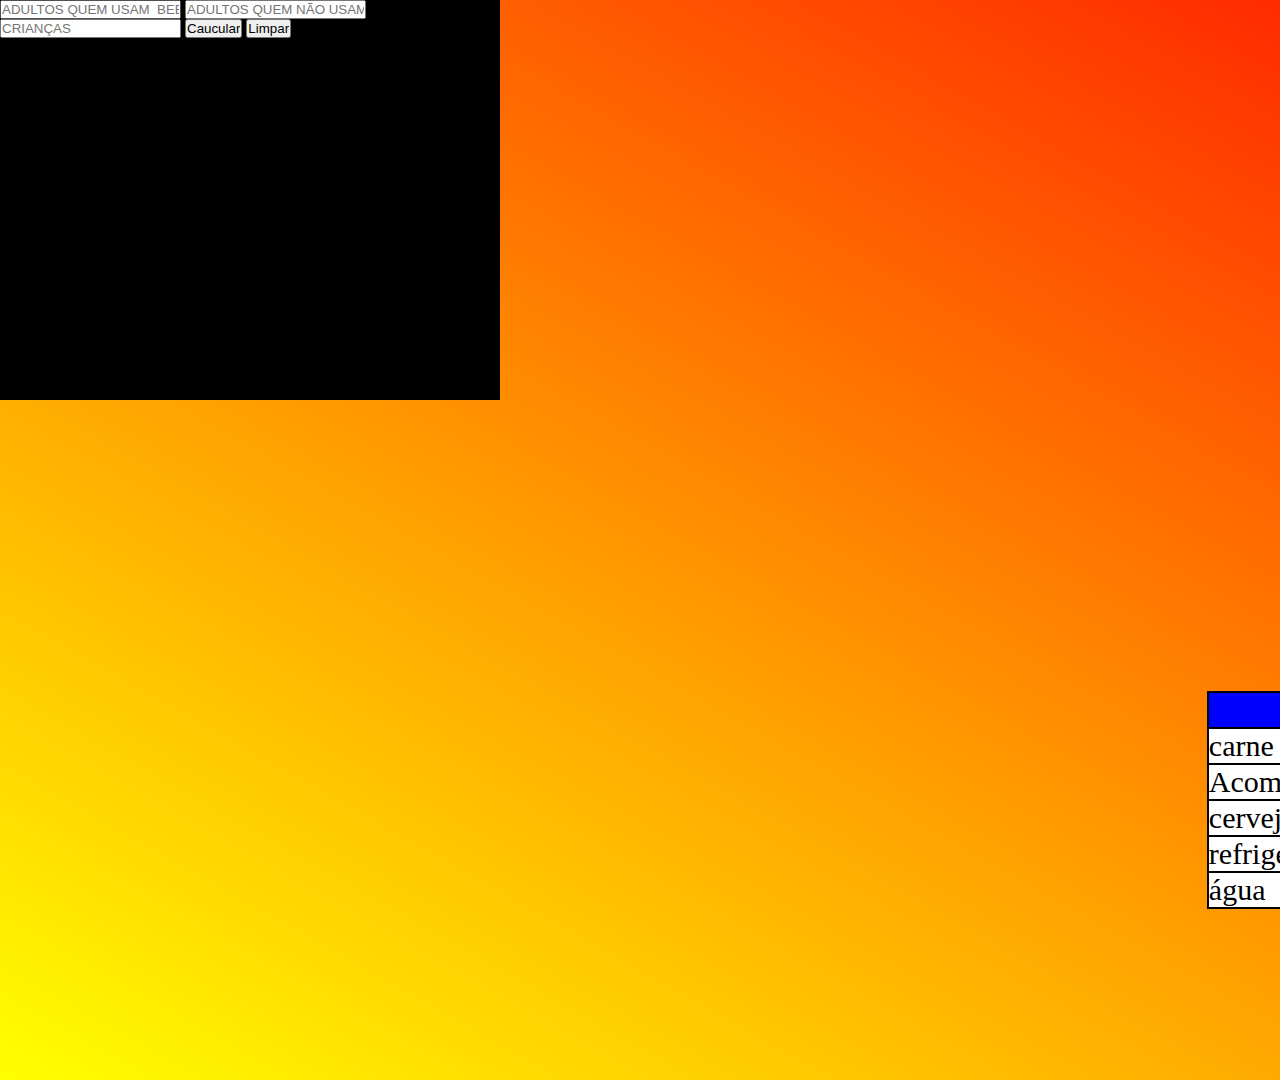
==== index.HTML @ bba61270 "Esse projeto não está finalizado porque eu inventei de fazer algmas animaçoes e esta me dando um tra" ====
<!DOCTYPE html>
<html lang="en">
<head>
    <meta charset="UTF-8">
    <meta name="viewport" content="width=, initial-scale=1.0">
    <title>Churras 😎</title>
    <link rel="stylesheet" href="style.CSS">
</head>
<body>
            <table class="tabela">
                <tr>
                    <th>ITEM</th>            
                    <th>ADULTO</th>               
                    <th>CRIANÇA</th>
           
            <tr>
                <td>carne</td>
                <td>400g</td>
                <td>200g</td>

               


            </tr>

            <tr>
                <td>Acompanhamentos</td>
                <td>200g</td>
                <td>200g</td>
            </tr>
           
            <tr>
                <td>cerveja</td>
                <td>2l</td>
                <td>--</td>
            </tr>

            <tr>
                <td>refrigerante</td>
                <td>500ml</td>
                <td>500ml</td>
            </tr>

            <tr>
                <td>água</td>
                <td>400ml</td>
                <td>400ml</td>
            </tr>            
                </table>

              
               
               <div class="card" >
                <form action="" id="resp"> 

                    <div class="container" >
                        <div row >
                            <input  type="text"   placeholder="ADULTOS QUEM USAM  BEBIDAS ALCÓOLICAS" name="" id="valor1">
    
                            <input  type="text"   placeholder="ADULTOS QUEM NÃO USAM  BEBIDAS ALCÓOLICAS" name="" id="valor2">
    
                            <input  type="text"   placeholder="CRIANÇAS" name="" id="valor3">
    
                            <input type="button" value="Caucular">
                            <input type="reset" value="Limpar">
    
                        </div>
                    </div>
    
                   </form>
                
                <span></span>
                <span></span>
                <span></span>
                <span></span>


               </div>
                



</body>
</html>
---- style.CSS ----
*{
    margin: 0;
    padding: 0;
    block-size: border-box  ;

}

html{

    width: 150%;
    height: 120%;

}

body{
    display: flex;
    justify-content: center;
    align-items: center;
    min-height: 100vh;
background-image: linear-gradient(to bottom left, red, yellow);


}


th , td{

 border: 2px solid black;
border-collapse: collapse;
    font-size: 30px;
    position: relative;
    background-color: white;
   
   
}

th{
    background-color: blue;


}
.tabela{
    position: relative;
    border: 2px solid black;
    border-collapse: collapse;
    height: 100px;
    left: 500px;
    top: 350px;
}

table{
    position: relative;
    top: 400px;

}

#resp{
    position: relative;
   
    height: 300px;
    width: 400px;
}

h1{
    text-align: center;


}

.card{
        position: relative;
        background-color: black;
        height: 400px;
        width: 500px;
}

.card:first-of-type{
    position: absolute;
    top: 0;
    left: 0;
background: linear-gradient(to right, trasparent,rgb(240, 232, 240), rgb(48, 5, 58));


}
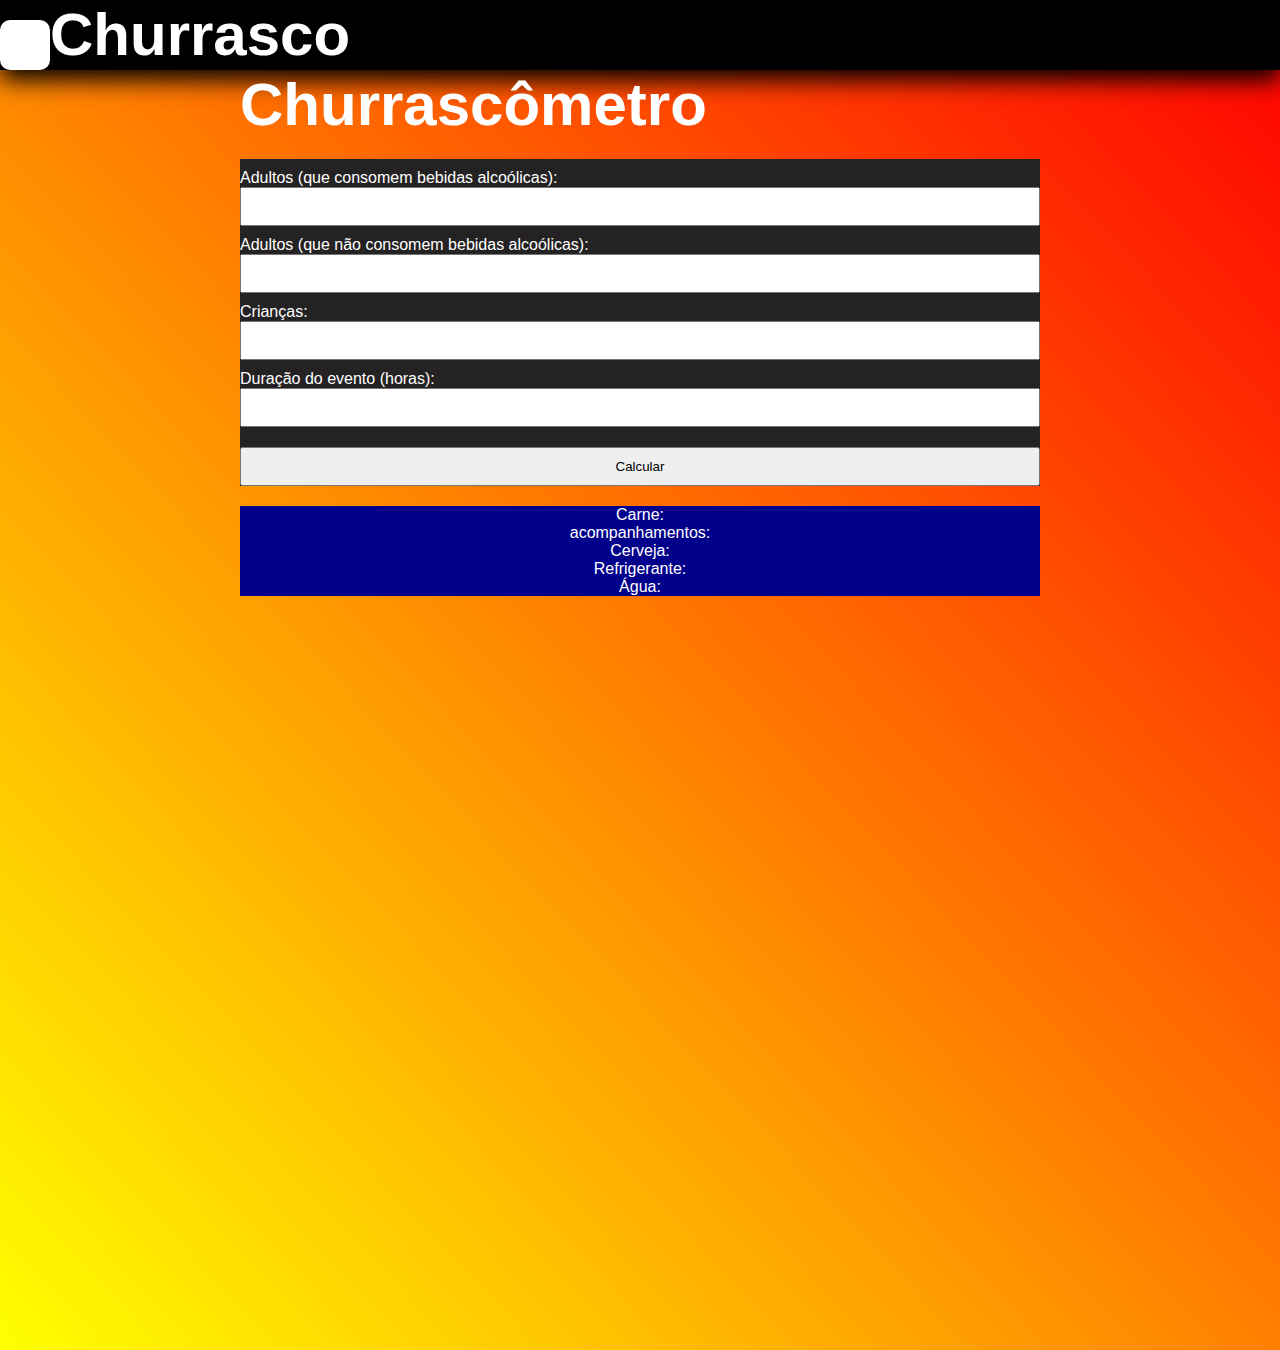
==== commit 15f9552e: "Esse churrascometro ele calcula mais ou menos quatos quilos e litros você pode gastar em um churrasc" ====
--- a/index.HTML
+++ b/index.HTML
@@ -6,79 +6,43 @@
     <title>Churras 😎</title>
     <link rel="stylesheet" href="style.CSS">
 </head>
-<body>
-            <table class="tabela">
-                <tr>
-                    <th>ITEM</th>            
-                    <th>ADULTO</th>               
-                    <th>CRIANÇA</th>
-           
-            <tr>
-                <td>carne</td>
-                <td>400g</td>
-                <td>200g</td>
+<body>      
+             <header>
+                <div class="logo"> 
 
+                </div>
                
+            <h1>Churrasco</h1>
 
-
-            </tr>
-
-            <tr>
-                <td>Acompanhamentos</td>
-                <td>200g</td>
-                <td>200g</td>
-            </tr>
-           
-            <tr>
-                <td>cerveja</td>
-                <td>2l</td>
-                <td>--</td>
-            </tr>
-
-            <tr>
-                <td>refrigerante</td>
-                <td>500ml</td>
-                <td>500ml</td>
-            </tr>
-
-            <tr>
-                <td>água</td>
-                <td>400ml</td>
-                <td>400ml</td>
-            </tr>            
-                </table>
-
-              
-               
-               <div class="card" >
-                <form action="" id="resp"> 
-
-                    <div class="container" >
-                        <div row >
-                            <input  type="text"   placeholder="ADULTOS QUEM USAM  BEBIDAS ALCÓOLICAS" name="" id="valor1">
-    
-                            <input  type="text"   placeholder="ADULTOS QUEM NÃO USAM  BEBIDAS ALCÓOLICAS" name="" id="valor2">
-    
-                            <input  type="text"   placeholder="CRIANÇAS" name="" id="valor3">
-    
-                            <input type="button" value="Caucular">
-                            <input type="reset" value="Limpar">
-    
-                        </div>
-                    </div>
-    
-                   </form>
-                
-                <span></span>
-                <span></span>
-                <span></span>
-                <span></span>
-
-
-               </div>
-                
-
-
+             </header>
+             <div class="container">
+                <h1>Churrascômetro</h1>
+                <form>
+                    <label for="adultosComAlcool">Adultos (que consomem bebidas alcoólicas):</label>
+                    <input type="number" id="adultosComAlcool" name="adultosComAlcool" required>
+        
+                    <label for="adultosSemAlcool">Adultos (que não consomem bebidas alcoólicas):</label>
+                    <input type="number" id="adultosSemAlcool" name="adultosSemAlcool" required>
+        
+                    <label  for="criancas">Crianças:</label>
+                    <input type="number" id="criancas" name="criancas" required>
+        
+                    <label for="duracao">Duração do evento (horas):</label>
+                    <input type="number" id="duracao" name="duracao" required>
+        
+                    <button id="Calcular" type="button">Calcular</button>
+                </form>
+        
+                <div class="resultado">
+                    <p>Carne: <span id="carne"></span></p>
+                    <span id="acompanhamentos">acompanhamentos:</span></p>
+                    <p>Cerveja: <span id="cerveja"></span></p>
+                    <p>Refrigerante: <span id="refrigerante"></span></p>
+                    <p>Água: <span id="agua"></span></p>
+                </div>
+            </div>
+            <script src="index.JS"></script>
+        
 
 </body>
 </html>--- a/style.CSS
+++ b/style.CSS
@@ -7,80 +7,102 @@
 
 html{
 
-    width: 150%;
-    height: 120%;
+    width: 100%;
+    height: 150%;
 
 }
 
 body{
-    display: flex;
-    justify-content: center;
-    align-items: center;
-    min-height: 100vh;
+  
 background-image: linear-gradient(to bottom left, red, yellow);
 
 
 }
 
 
-th , td{
-
- border: 2px solid black;
-border-collapse: collapse;
-    font-size: 30px;
-    position: relative;
-    background-color: white;
-   
-   
-}
-
-th{
-    background-color: blue;
 
 
-}
-.tabela{
-    position: relative;
-    border: 2px solid black;
-    border-collapse: collapse;
-    height: 100px;
-    left: 500px;
-    top: 350px;
-}
+header{
+    display: flex;
 
-table{
-    position: relative;
-    top: 400px;
+    width:100% ;
+    height: 70px;
 
-}
+    box-shadow: 0px 10px 25px black ;
 
-#resp{
-    position: relative;
-   
-    height: 300px;
-    width: 400px;
-}
+    background-color: black;
+   align-items: center;
+   flex-wrap: wrap;
 
-h1{
-    text-align: center;
+
+} 
+
+
+.logo{
+       width: 50px ; 
+       height: 50px;
+
+    border-radius: 10px;  
+
+    background-color: #fff;
+    display: block;
 
 
 }
 
-.card{
-        position: relative;
-        background-color: black;
-        height: 400px;
-        width: 500px;
-}
-
-.card:first-of-type{
-    position: absolute;
-    top: 0;
-    left: 0;
-background: linear-gradient(to right, trasparent,rgb(240, 232, 240), rgb(48, 5, 58));
-
-
+h1{
+    color: #fff;
+    position: relative;
+   left: 40PXpx;
+   
+   font-size: 60px;
+   width: 20%;
+   flex-wrap: wrap;
 }
 
 
+   
+body {
+    font-family: Arial, sans-serif;
+}
+
+.container {
+    max-width: 800px;
+    margin: 0 auto;
+}
+
+h1 {
+    text-align: center;
+    margin-bottom: 20px;
+}
+
+form {
+    display: flex;
+    flex-direction: column;
+    background-color: rgb(36, 34, 34);
+    color: #fff;
+}
+
+form label {
+    margin-top: 10px;
+}
+
+form input[type=number] {
+    padding: 10px;
+}
+
+form button {
+    margin-top: 20px;
+    padding: 10px;
+}
+
+.resultado {
+    margin-top: 20px;
+    background-color: darkblue;
+    color: #fff;
+    text-align: center;
+}
+
+
+
+
